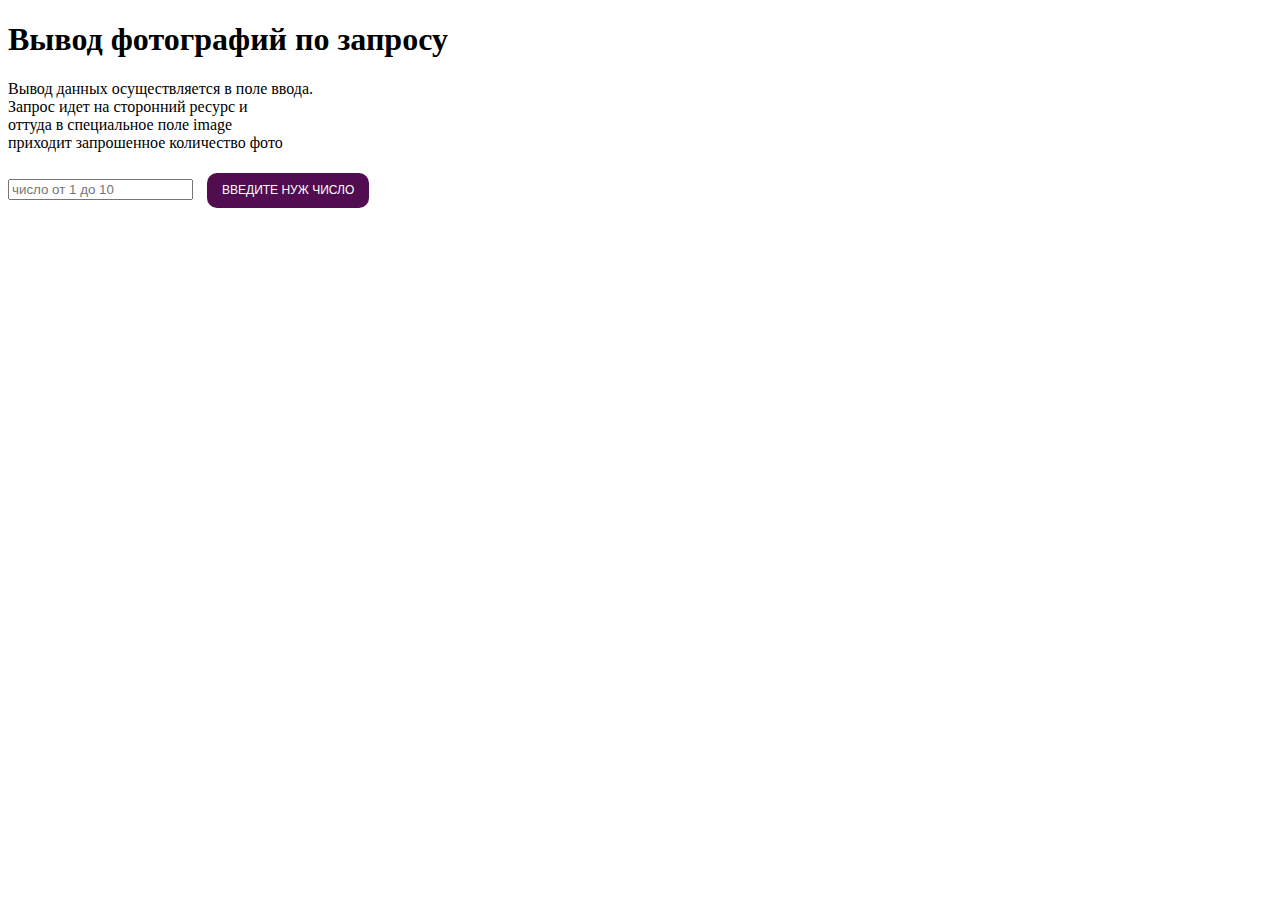
==== 5.3/index.html @ 54c20a85 "make photo 5.3" ====
<!DOCTYPE html>
<html lang="en">
<head>
    <meta charset="UTF-8">
    <meta http-equiv="X-UA-Compatible" content="IE=edge">
    <meta name="viewport" content="width=device-width, initial-scale=1.0">
    <title>My photo</title>
    <link rel="stylesheet" href="style.css">
    <title>Document</title>
</head>
<body>
    <h1>Вывод фотографий по запросу </h1>

    <p>
      Вывод данных осуществляется в поле ввода. <br>
      Запрос идет на сторонний ресурс и <br>
      оттуда в специальное поле image <br>
      приходит запрошенное количество фото
    </p>
    <form>
        <input type="text" id="numcard" size="20" placeholder = "число от 1 до 10">
        <input type="button" class="btn" value ="Введите нуж число">
        <div class="image"></div> 
      </form>
 
    <script src="script.js"> 
    </script>  
</body>
</html>
---- 5.3/style.css ----
.btn {
    padding: 0;
    background-color: transparent;
    border: 1px;
    outline: none;
    -webkit-tap-highlight-color: transparent;
    box-shadow: none;
    cursor: pointer;
    border-radius: 50%;
    margin: 5px 10px;
    padding: 10px 15px;
    border-radius: 10px;
    font-size: 12px;
    line-height: 15px;
    text-transform: uppercase;
    color: white;
    background: #510d4f;
    transition: 0.3s;
  }
  
  .btn:hover {
    box-shadow: 0px 2px 8px 2px rgba(74, 84, 115, 0.3);
    transform: scale(1.1);
  }
  .card {
    width: 200px;
    margin: 20px;
  }
  
  .card-image {
    display: block;
    width: 200px;
    height: 150px;
  }
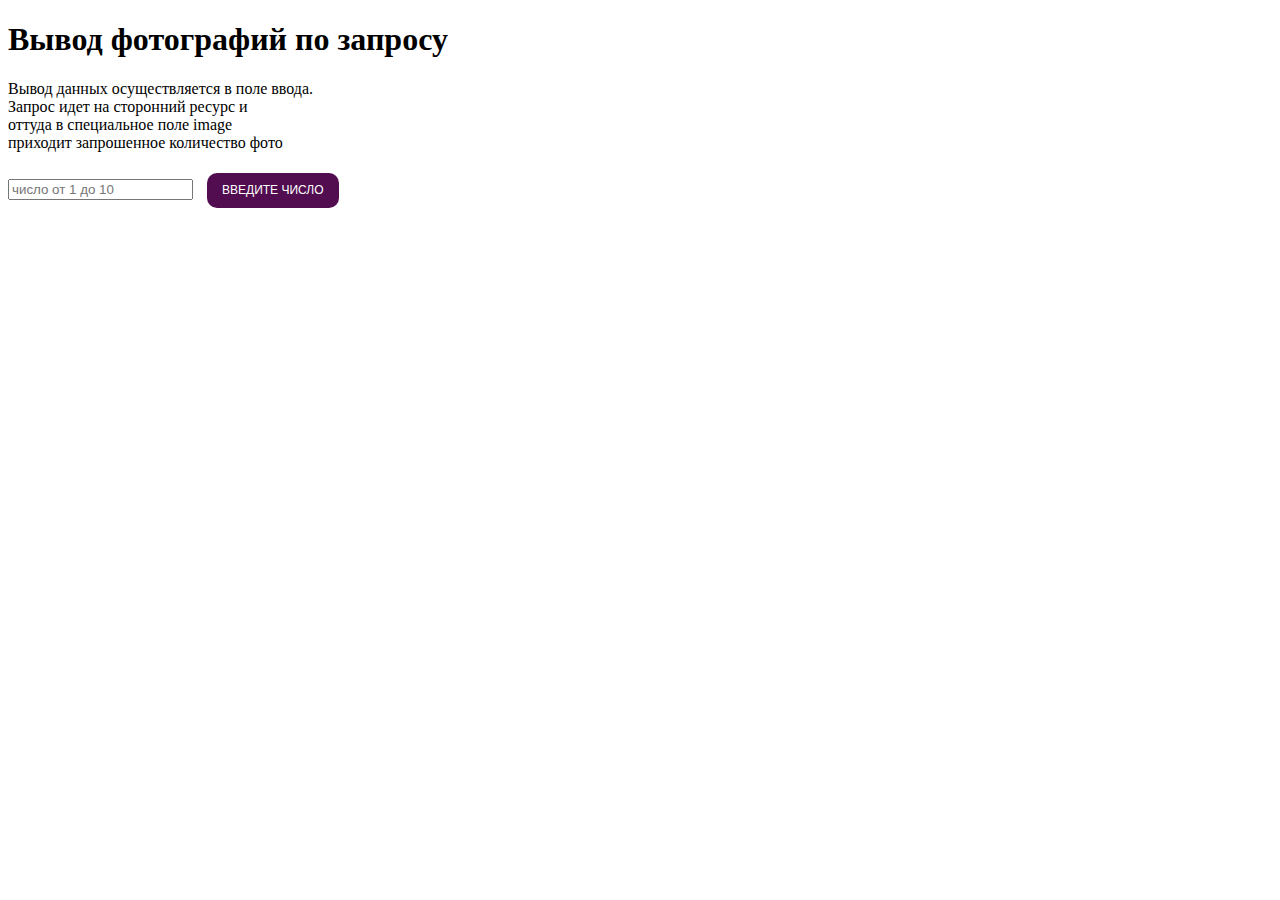
==== commit 1ee918ee: "5.4" ====
--- a/5.3/index.html
+++ b/5.3/index.html
@@ -19,7 +19,7 @@
     </p>
     <form>
         <input type="text" id="numcard" size="20" placeholder = "число от 1 до 10">
-        <input type="button" class="btn" value ="Введите нуж число">
+        <input type="button" class="btn" value ="Введите число">
         <div class="image"></div> 
       </form>
  
